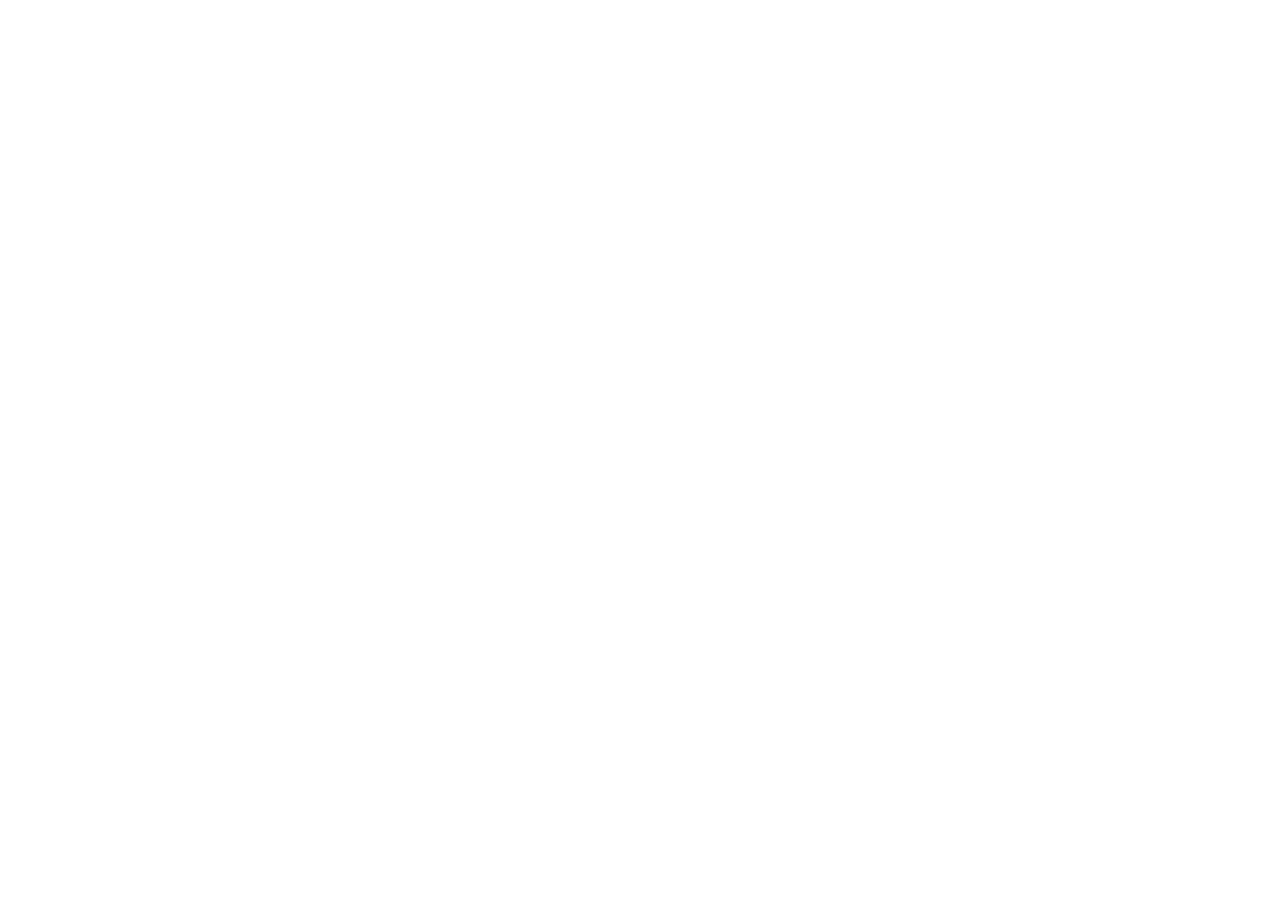
==== first/index.html @ 815c39e8 "Update index.html" ====
<!DOCTYPE html>
<html lang="en">
<head>
    <meta charset="UTF-8">
    <meta name="viewport" content="width=device-width, initial-scale=1.0">
    <meta http-equiv="X-UA-Compatible" content="ie=edge">
    <title>Document</title>
</head>
<body>
    
</body>
</html>
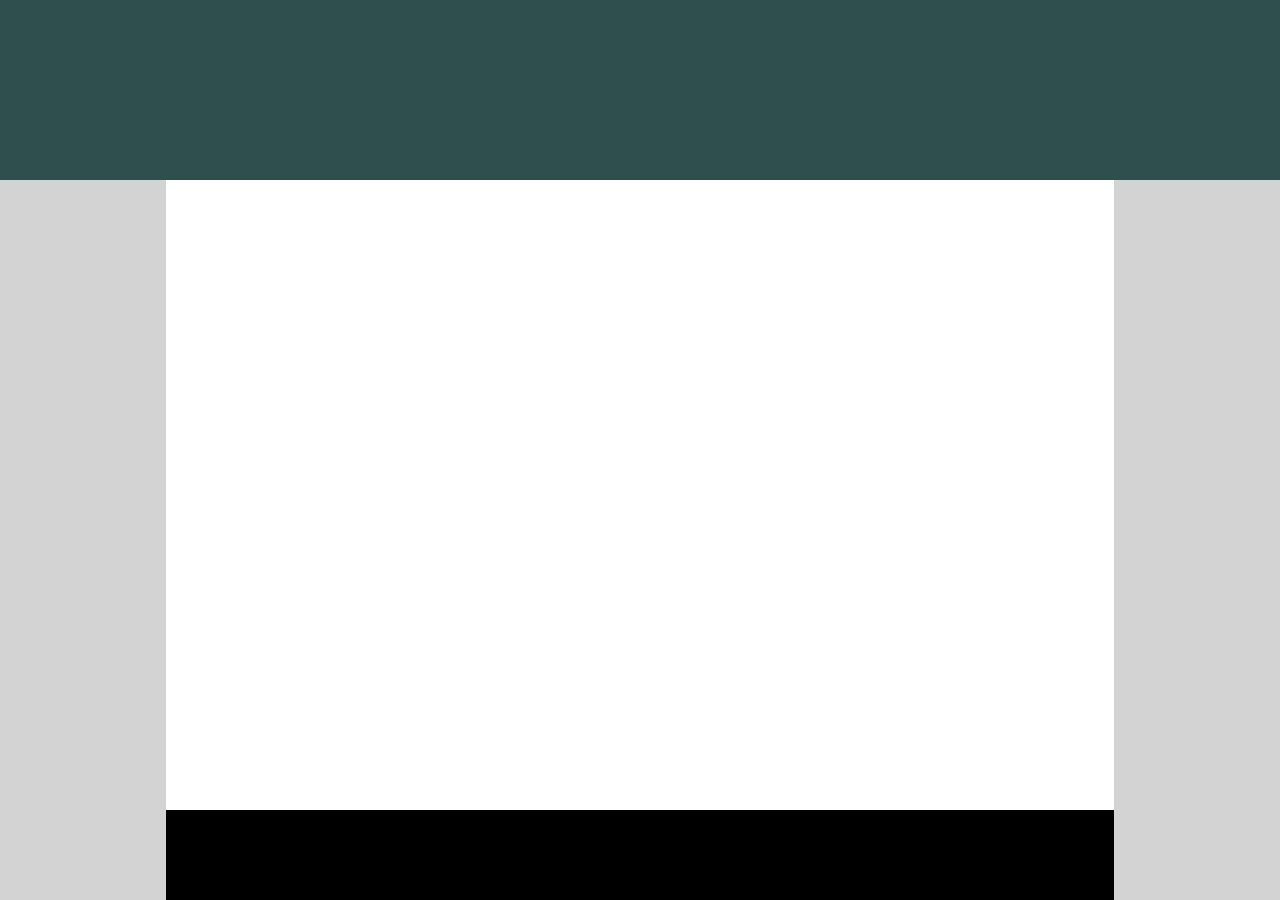
==== commit b30930bb: "problem 1 !!" ====
--- a/first/index.html
+++ b/first/index.html
@@ -5,8 +5,15 @@
     <meta name="viewport" content="width=device-width, initial-scale=1.0">
     <meta http-equiv="X-UA-Compatible" content="ie=edge">
     <title>Document</title>
+    <link rel="stylesheet" href="./index.css">
 </head>
 <body>
-    
+    <header class="header">
+    </header>
+    <div class="left"></div>
+    <div class="center"></div>
+    <div class="right"></div>
+    <footer class="footer">
+    </footer>
 </body>
 </html>--- a/first/index.css
+++ b/first/index.css
@@ -0,0 +1,34 @@
+* {
+    margin: 0;
+}
+
+.header {
+    height: 20vh;
+    width: 100%;
+    background-color: darkslategray;
+}
+
+div.left {
+    height: 80vh;
+    width: 13vw;
+    background: lightgray;
+    float: left;
+    bottom: 0px;
+}
+
+div.right {
+    height: 80vh;
+    width: 13vw;
+    background: lightgray;
+    float: right;
+    bottom: 0px;
+}
+
+.footer {
+    height: 10vh;
+    width: 74vw;
+    background-color: black;
+    position: absolute;
+    bottom: 0;
+    margin: 0 13vw;
+}